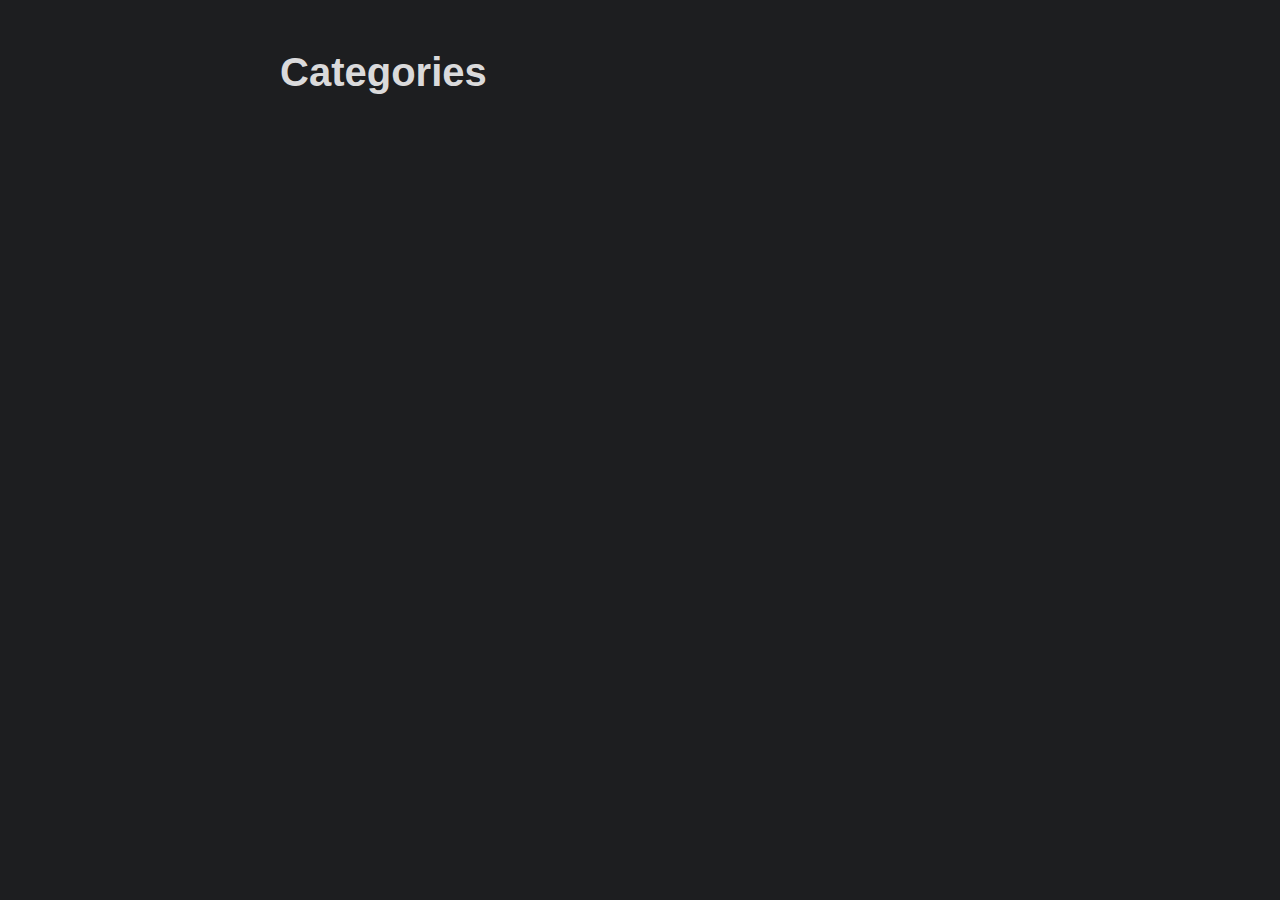
==== categories/index.html @ 77d4ed23 "deploy: PauvreDiable/pauvrediable_fr-website-source@78cd97751df9c7ca7eb613e694d915caa0631d0a" ====
<!doctype html><html lang=fr dir=auto><head><meta charset=utf-8><meta http-equiv=x-ua-compatible content="IE=edge"><meta name=viewport content="width=device-width,initial-scale=1,shrink-to-fit=no"><meta name=robots content="index, follow"><title>Categories |</title><meta name=keywords content><meta name=description content><meta name=author content><link rel=canonical href=https://ethicap.org/categories/><link crossorigin=anonymous href=/assets/css/stylesheet.501fcbf83df90bd3401851e3c57f6b9da3515f013771b35e86dd5e7ffce0488e.css integrity="sha256-UB/L+D35C9NAGFHjxX9rnaNRXwE3cbNeht1ef/zgSI4=" rel="preload stylesheet" as=style><link rel=icon href=https://ethicap.org/favicon.ico><link rel=icon type=image/png sizes=16x16 href=https://ethicap.org/favicon-16x16.png><link rel=icon type=image/png sizes=32x32 href=https://ethicap.org/favicon-32x32.png><link rel=apple-touch-icon href=https://ethicap.org/apple-touch-icon.png><link rel=mask-icon href=https://ethicap.org/safari-pinned-tab.svg><meta name=theme-color content="#2e2e33"><meta name=msapplication-TileColor content="#2e2e33"><link rel=alternate type=application/rss+xml href=https://ethicap.org/categories/index.xml><noscript><style>#theme-toggle,.top-link{display:none}</style></noscript><meta property="og:title" content="Categories"><meta property="og:description" content><meta property="og:type" content="website"><meta property="og:url" content="https://ethicap.org/categories/"><meta name=twitter:card content="summary"><meta name=twitter:title content="Categories"><meta name=twitter:description content></head><body class="list dark" id=top><header class=header><nav class=nav><div class=logo><div class=logo-switches></div></div><ul id=menu></ul></nav></header><main class=main><header class=page-header><h1>Categories</h1></header><ul class=terms-tags></ul></main><a href=#top aria-label="go to top" title="Go to Top (Alt + G)" class=top-link id=top-link accesskey=g><svg xmlns="http://www.w3.org/2000/svg" viewBox="0 0 12 6" fill="currentcolor"><path d="M12 6H0l6-6z"/></svg></a><script>let menu=document.getElementById("menu");menu&&(menu.scrollLeft=localStorage.getItem("menu-scroll-position"),menu.onscroll=function(){localStorage.setItem("menu-scroll-position",menu.scrollLeft)}),document.querySelectorAll('a[href^="#"]').forEach(e=>{e.addEventListener("click",function(e){e.preventDefault();var t=this.getAttribute("href").substr(1);window.matchMedia("(prefers-reduced-motion: reduce)").matches?document.querySelector(`[id='${decodeURIComponent(t)}']`).scrollIntoView():document.querySelector(`[id='${decodeURIComponent(t)}']`).scrollIntoView({behavior:"smooth"}),t==="top"?history.replaceState(null,null," "):history.pushState(null,null,`#${t}`)})})</script><script>var mybutton=document.getElementById("top-link");window.onscroll=function(){document.body.scrollTop>800||document.documentElement.scrollTop>800?(mybutton.style.visibility="visible",mybutton.style.opacity="1"):(mybutton.style.visibility="hidden",mybutton.style.opacity="0")}</script></body></html>
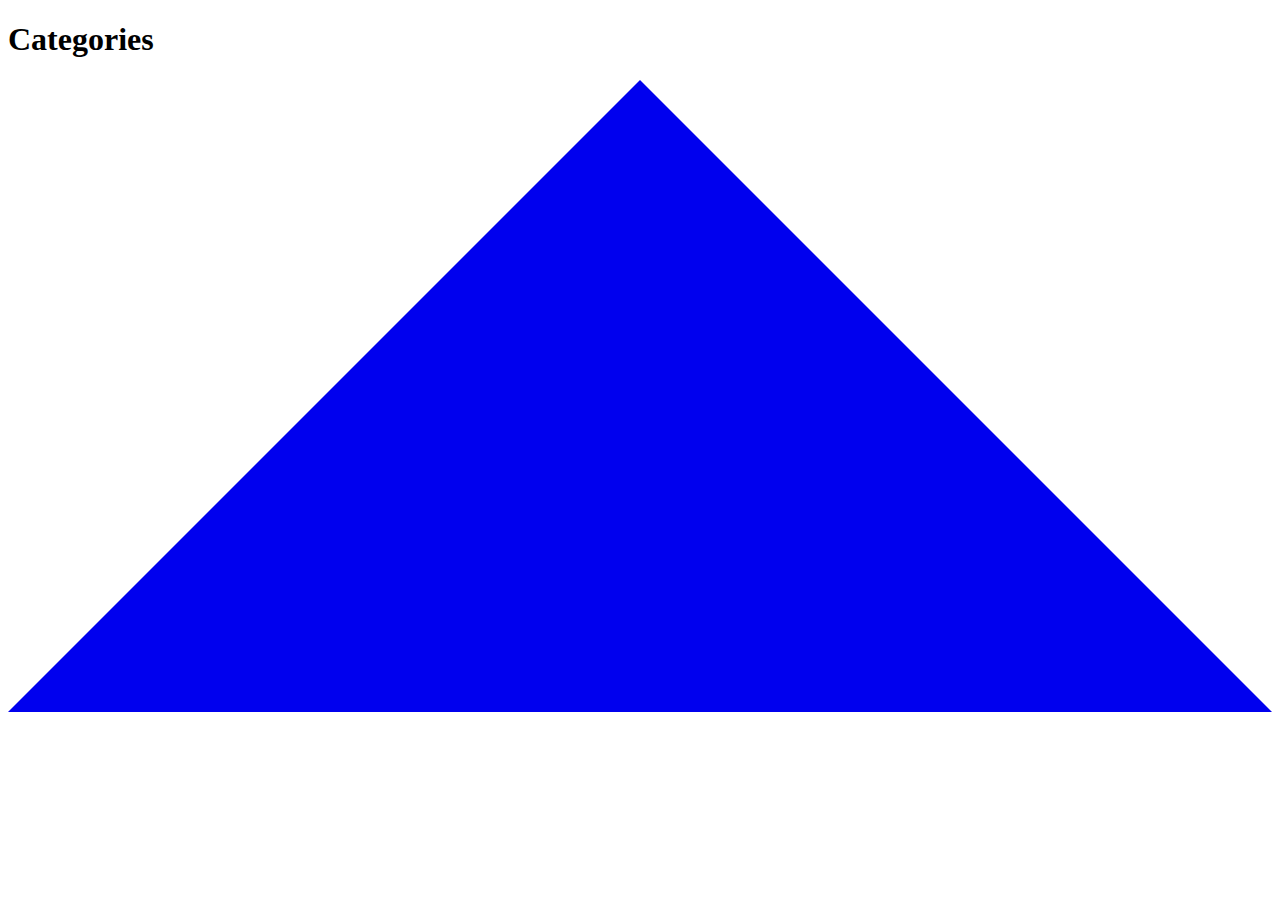
==== commit 12c65f69: "deploy: PauvreDiable/pauvrediable_fr-website-source@33752e1593d58487743fbd3ab571d1164f8add0b" ====
--- a/categories/index.html
+++ b/categories/index.html
@@ -1 +1 @@
-<!doctype html><html lang=fr dir=auto><head><meta charset=utf-8><meta http-equiv=x-ua-compatible content="IE=edge"><meta name=viewport content="width=device-width,initial-scale=1,shrink-to-fit=no"><meta name=robots content="index, follow"><title>Categories |</title><meta name=keywords content><meta name=description content><meta name=author content><link rel=canonical href=https://ethicap.org/categories/><link crossorigin=anonymous href=/assets/css/stylesheet.501fcbf83df90bd3401851e3c57f6b9da3515f013771b35e86dd5e7ffce0488e.css integrity="sha256-UB/L+D35C9NAGFHjxX9rnaNRXwE3cbNeht1ef/zgSI4=" rel="preload stylesheet" as=style><link rel=icon href=https://ethicap.org/favicon.ico><link rel=icon type=image/png sizes=16x16 href=https://ethicap.org/favicon-16x16.png><link rel=icon type=image/png sizes=32x32 href=https://ethicap.org/favicon-32x32.png><link rel=apple-touch-icon href=https://ethicap.org/apple-touch-icon.png><link rel=mask-icon href=https://ethicap.org/safari-pinned-tab.svg><meta name=theme-color content="#2e2e33"><meta name=msapplication-TileColor content="#2e2e33"><link rel=alternate type=application/rss+xml href=https://ethicap.org/categories/index.xml><noscript><style>#theme-toggle,.top-link{display:none}</style></noscript><meta property="og:title" content="Categories"><meta property="og:description" content><meta property="og:type" content="website"><meta property="og:url" content="https://ethicap.org/categories/"><meta name=twitter:card content="summary"><meta name=twitter:title content="Categories"><meta name=twitter:description content></head><body class="list dark" id=top><header class=header><nav class=nav><div class=logo><div class=logo-switches></div></div><ul id=menu></ul></nav></header><main class=main><header class=page-header><h1>Categories</h1></header><ul class=terms-tags></ul></main><a href=#top aria-label="go to top" title="Go to Top (Alt + G)" class=top-link id=top-link accesskey=g><svg xmlns="http://www.w3.org/2000/svg" viewBox="0 0 12 6" fill="currentcolor"><path d="M12 6H0l6-6z"/></svg></a><script>let menu=document.getElementById("menu");menu&&(menu.scrollLeft=localStorage.getItem("menu-scroll-position"),menu.onscroll=function(){localStorage.setItem("menu-scroll-position",menu.scrollLeft)}),document.querySelectorAll('a[href^="#"]').forEach(e=>{e.addEventListener("click",function(e){e.preventDefault();var t=this.getAttribute("href").substr(1);window.matchMedia("(prefers-reduced-motion: reduce)").matches?document.querySelector(`[id='${decodeURIComponent(t)}']`).scrollIntoView():document.querySelector(`[id='${decodeURIComponent(t)}']`).scrollIntoView({behavior:"smooth"}),t==="top"?history.replaceState(null,null," "):history.pushState(null,null,`#${t}`)})})</script><script>var mybutton=document.getElementById("top-link");window.onscroll=function(){document.body.scrollTop>800||document.documentElement.scrollTop>800?(mybutton.style.visibility="visible",mybutton.style.opacity="1"):(mybutton.style.visibility="hidden",mybutton.style.opacity="0")}</script></body></html>+<!doctype html><html lang=fr dir=auto><head><meta charset=utf-8><meta http-equiv=x-ua-compatible content="IE=edge"><meta name=viewport content="width=device-width,initial-scale=1,shrink-to-fit=no"><meta name=robots content="index, follow"><title>Categories |</title><meta name=keywords content><meta name=description content><meta name=author content><link rel=canonical href=https://pauvrediable.github.io/pauvrediable_fr-website/categories/><link crossorigin=anonymous href=/pauvrediable_fr-website/assets/css/stylesheet.501fcbf83df90bd3401851e3c57f6b9da3515f013771b35e86dd5e7ffce0488e.css integrity="sha256-UB/L+D35C9NAGFHjxX9rnaNRXwE3cbNeht1ef/zgSI4=" rel="preload stylesheet" as=style><link rel=icon href=https://pauvrediable.github.io/favicon.ico><link rel=icon type=image/png sizes=16x16 href=https://pauvrediable.github.io/favicon-16x16.png><link rel=icon type=image/png sizes=32x32 href=https://pauvrediable.github.io/favicon-32x32.png><link rel=apple-touch-icon href=https://pauvrediable.github.io/apple-touch-icon.png><link rel=mask-icon href=https://pauvrediable.github.io/pauvrediable_fr-website/safari-pinned-tab.svg><meta name=theme-color content="#2e2e33"><meta name=msapplication-TileColor content="#2e2e33"><link rel=alternate type=application/rss+xml href=https://pauvrediable.github.io/pauvrediable_fr-website/categories/index.xml><noscript><style>#theme-toggle,.top-link{display:none}</style></noscript><meta property="og:title" content="Categories"><meta property="og:description" content><meta property="og:type" content="website"><meta property="og:url" content="https://pauvrediable.github.io/pauvrediable_fr-website/categories/"><meta name=twitter:card content="summary"><meta name=twitter:title content="Categories"><meta name=twitter:description content></head><body class="list dark" id=top><header class=header><nav class=nav><div class=logo><div class=logo-switches></div></div><ul id=menu></ul></nav></header><main class=main><header class=page-header><h1>Categories</h1></header><ul class=terms-tags></ul></main><a href=#top aria-label="go to top" title="Go to Top (Alt + G)" class=top-link id=top-link accesskey=g><svg xmlns="http://www.w3.org/2000/svg" viewBox="0 0 12 6" fill="currentcolor"><path d="M12 6H0l6-6z"/></svg></a><script>let menu=document.getElementById("menu");menu&&(menu.scrollLeft=localStorage.getItem("menu-scroll-position"),menu.onscroll=function(){localStorage.setItem("menu-scroll-position",menu.scrollLeft)}),document.querySelectorAll('a[href^="#"]').forEach(e=>{e.addEventListener("click",function(e){e.preventDefault();var t=this.getAttribute("href").substr(1);window.matchMedia("(prefers-reduced-motion: reduce)").matches?document.querySelector(`[id='${decodeURIComponent(t)}']`).scrollIntoView():document.querySelector(`[id='${decodeURIComponent(t)}']`).scrollIntoView({behavior:"smooth"}),t==="top"?history.replaceState(null,null," "):history.pushState(null,null,`#${t}`)})})</script><script>var mybutton=document.getElementById("top-link");window.onscroll=function(){document.body.scrollTop>800||document.documentElement.scrollTop>800?(mybutton.style.visibility="visible",mybutton.style.opacity="1"):(mybutton.style.visibility="hidden",mybutton.style.opacity="0")}</script></body></html>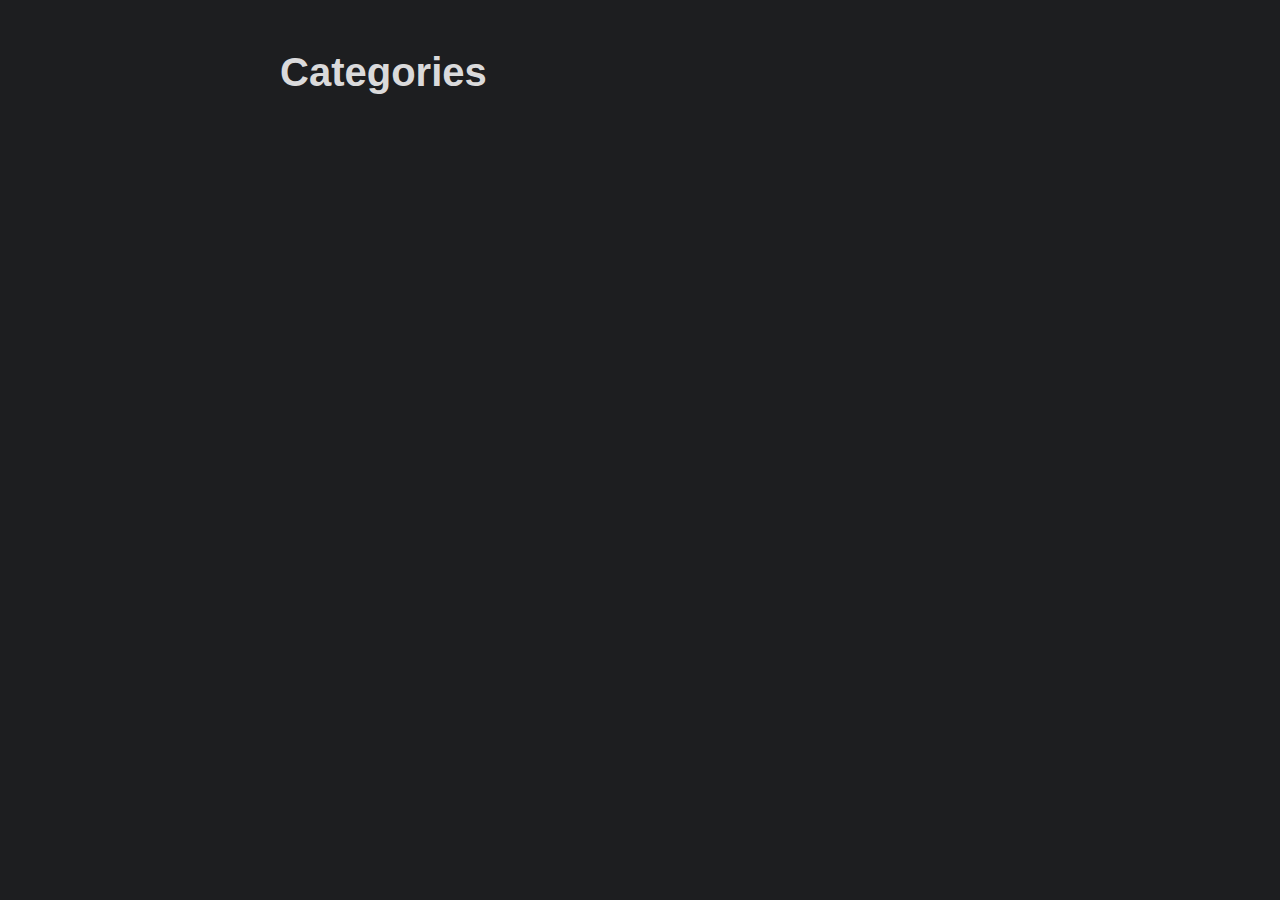
==== commit 3739a379: "deploy: PauvreDiable/pauvrediable_fr-website-source@3df1a3736b4b3284147d242a42bb2778a86ddb47" ====
--- a/categories/index.html
+++ b/categories/index.html
@@ -1 +1 @@
-<!doctype html><html lang=fr dir=auto><head><meta charset=utf-8><meta http-equiv=x-ua-compatible content="IE=edge"><meta name=viewport content="width=device-width,initial-scale=1,shrink-to-fit=no"><meta name=robots content="index, follow"><title>Categories |</title><meta name=keywords content><meta name=description content><meta name=author content><link rel=canonical href=https://pauvrediable.github.io/pauvrediable_fr-website/categories/><link crossorigin=anonymous href=/pauvrediable_fr-website/assets/css/stylesheet.501fcbf83df90bd3401851e3c57f6b9da3515f013771b35e86dd5e7ffce0488e.css integrity="sha256-UB/L+D35C9NAGFHjxX9rnaNRXwE3cbNeht1ef/zgSI4=" rel="preload stylesheet" as=style><link rel=icon href=https://pauvrediable.github.io/favicon.ico><link rel=icon type=image/png sizes=16x16 href=https://pauvrediable.github.io/favicon-16x16.png><link rel=icon type=image/png sizes=32x32 href=https://pauvrediable.github.io/favicon-32x32.png><link rel=apple-touch-icon href=https://pauvrediable.github.io/apple-touch-icon.png><link rel=mask-icon href=https://pauvrediable.github.io/pauvrediable_fr-website/safari-pinned-tab.svg><meta name=theme-color content="#2e2e33"><meta name=msapplication-TileColor content="#2e2e33"><link rel=alternate type=application/rss+xml href=https://pauvrediable.github.io/pauvrediable_fr-website/categories/index.xml><noscript><style>#theme-toggle,.top-link{display:none}</style></noscript><meta property="og:title" content="Categories"><meta property="og:description" content><meta property="og:type" content="website"><meta property="og:url" content="https://pauvrediable.github.io/pauvrediable_fr-website/categories/"><meta name=twitter:card content="summary"><meta name=twitter:title content="Categories"><meta name=twitter:description content></head><body class="list dark" id=top><header class=header><nav class=nav><div class=logo><div class=logo-switches></div></div><ul id=menu></ul></nav></header><main class=main><header class=page-header><h1>Categories</h1></header><ul class=terms-tags></ul></main><a href=#top aria-label="go to top" title="Go to Top (Alt + G)" class=top-link id=top-link accesskey=g><svg xmlns="http://www.w3.org/2000/svg" viewBox="0 0 12 6" fill="currentcolor"><path d="M12 6H0l6-6z"/></svg></a><script>let menu=document.getElementById("menu");menu&&(menu.scrollLeft=localStorage.getItem("menu-scroll-position"),menu.onscroll=function(){localStorage.setItem("menu-scroll-position",menu.scrollLeft)}),document.querySelectorAll('a[href^="#"]').forEach(e=>{e.addEventListener("click",function(e){e.preventDefault();var t=this.getAttribute("href").substr(1);window.matchMedia("(prefers-reduced-motion: reduce)").matches?document.querySelector(`[id='${decodeURIComponent(t)}']`).scrollIntoView():document.querySelector(`[id='${decodeURIComponent(t)}']`).scrollIntoView({behavior:"smooth"}),t==="top"?history.replaceState(null,null," "):history.pushState(null,null,`#${t}`)})})</script><script>var mybutton=document.getElementById("top-link");window.onscroll=function(){document.body.scrollTop>800||document.documentElement.scrollTop>800?(mybutton.style.visibility="visible",mybutton.style.opacity="1"):(mybutton.style.visibility="hidden",mybutton.style.opacity="0")}</script></body></html>+<!doctype html><html lang=fr dir=auto><head><meta charset=utf-8><meta http-equiv=x-ua-compatible content="IE=edge"><meta name=viewport content="width=device-width,initial-scale=1,shrink-to-fit=no"><meta name=robots content="index, follow"><title>Categories |</title><meta name=keywords content><meta name=description content><meta name=author content><link rel=canonical href=https://pauvrediable.fr/categories/><link crossorigin=anonymous href=/assets/css/stylesheet.501fcbf83df90bd3401851e3c57f6b9da3515f013771b35e86dd5e7ffce0488e.css integrity="sha256-UB/L+D35C9NAGFHjxX9rnaNRXwE3cbNeht1ef/zgSI4=" rel="preload stylesheet" as=style><link rel=icon href=https://pauvrediable.fr/favicon.ico><link rel=icon type=image/png sizes=16x16 href=https://pauvrediable.fr/favicon-16x16.png><link rel=icon type=image/png sizes=32x32 href=https://pauvrediable.fr/favicon-32x32.png><link rel=apple-touch-icon href=https://pauvrediable.fr/apple-touch-icon.png><link rel=mask-icon href=https://pauvrediable.fr/safari-pinned-tab.svg><meta name=theme-color content="#2e2e33"><meta name=msapplication-TileColor content="#2e2e33"><link rel=alternate type=application/rss+xml href=https://pauvrediable.fr/categories/index.xml><noscript><style>#theme-toggle,.top-link{display:none}</style></noscript><meta property="og:title" content="Categories"><meta property="og:description" content><meta property="og:type" content="website"><meta property="og:url" content="https://pauvrediable.fr/categories/"><meta name=twitter:card content="summary"><meta name=twitter:title content="Categories"><meta name=twitter:description content></head><body class="list dark" id=top><header class=header><nav class=nav><div class=logo><div class=logo-switches></div></div><ul id=menu></ul></nav></header><main class=main><header class=page-header><h1>Categories</h1></header><ul class=terms-tags></ul></main><a href=#top aria-label="go to top" title="Go to Top (Alt + G)" class=top-link id=top-link accesskey=g><svg xmlns="http://www.w3.org/2000/svg" viewBox="0 0 12 6" fill="currentcolor"><path d="M12 6H0l6-6z"/></svg></a><script>let menu=document.getElementById("menu");menu&&(menu.scrollLeft=localStorage.getItem("menu-scroll-position"),menu.onscroll=function(){localStorage.setItem("menu-scroll-position",menu.scrollLeft)}),document.querySelectorAll('a[href^="#"]').forEach(e=>{e.addEventListener("click",function(e){e.preventDefault();var t=this.getAttribute("href").substr(1);window.matchMedia("(prefers-reduced-motion: reduce)").matches?document.querySelector(`[id='${decodeURIComponent(t)}']`).scrollIntoView():document.querySelector(`[id='${decodeURIComponent(t)}']`).scrollIntoView({behavior:"smooth"}),t==="top"?history.replaceState(null,null," "):history.pushState(null,null,`#${t}`)})})</script><script>var mybutton=document.getElementById("top-link");window.onscroll=function(){document.body.scrollTop>800||document.documentElement.scrollTop>800?(mybutton.style.visibility="visible",mybutton.style.opacity="1"):(mybutton.style.visibility="hidden",mybutton.style.opacity="0")}</script></body></html>